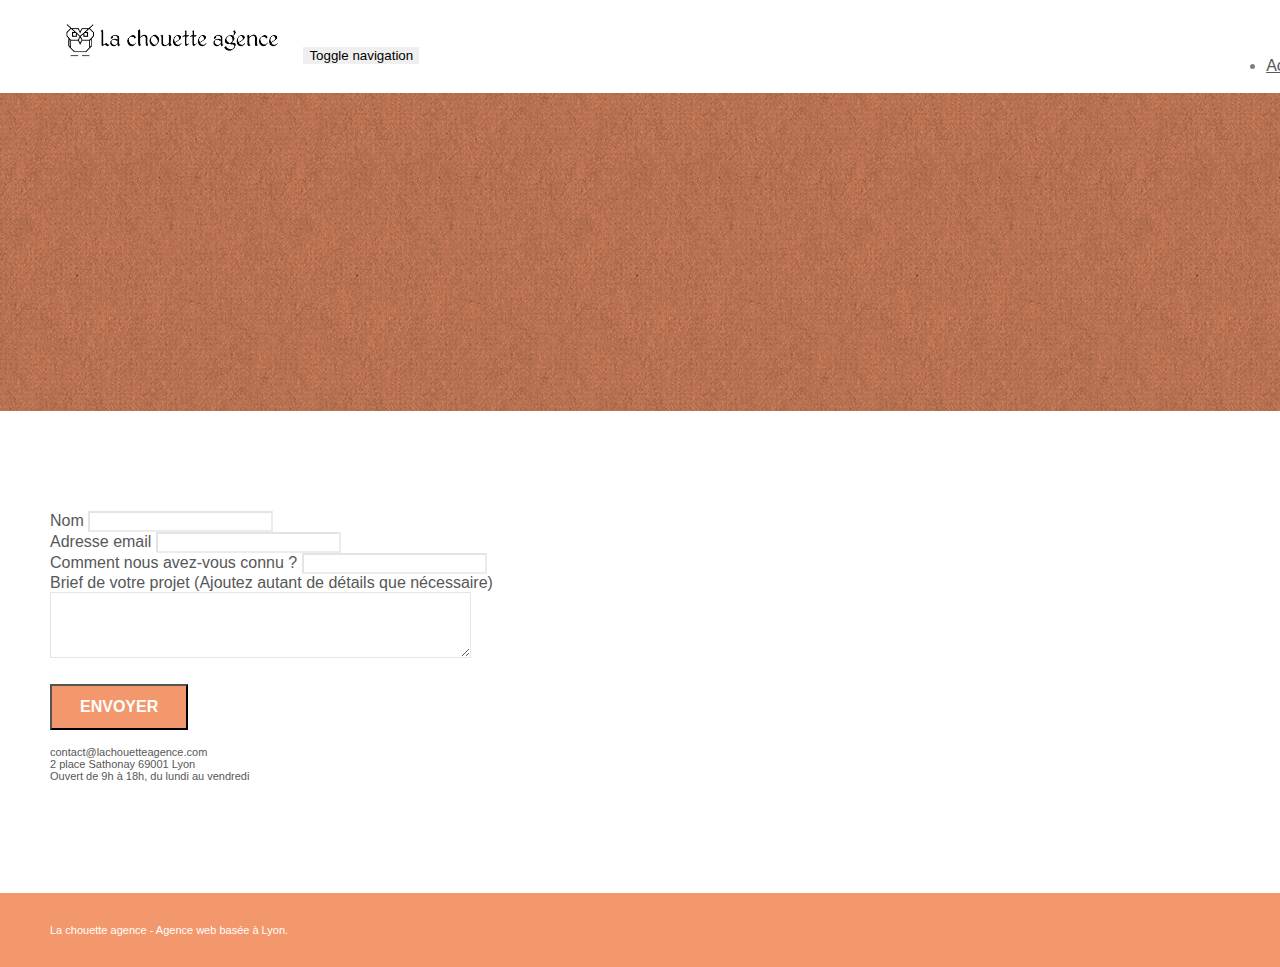
==== page2.html @ d64eed36 "initialize repo" ====
<!doctype html>
<html lang="Default">
<head>
    <meta charset="utf-8">
    <meta name="keywords" content="">
    <meta name="description" content="">
    <meta name="viewport" content="width=device-width, initial-scale=1.0, viewport-fit=cover">
    <link rel="shortcut icon" type="image/png" href="favicon.jpg">

  <link rel="stylesheet" type="text/css" href="./css/bootstrap.min.css">
  <link rel="stylesheet" type="text/css" href="style.css">
  <link rel="stylesheet" type="text/css" href="./css/font-awesome.min.css">
  <link rel="stylesheet" type="text/css" href="./css/et-line.min.css">


  <script src="./js/jquery-2.1.0.min.js"></script>
  <script src="./js/bootstrap.min.js"></script>
  <script src="./js/blocs.min.js"></script>
  <script src="./js/jqBootstrapValidation.js"></script>
  <script src="./js/formHandler.js"></script>
    <title>page2</title>


<!-- Analytics -->

<!-- Analytics END -->

</head>
<body>
<!-- Principal conteneur -->
<div class="page-container">

<!-- bloc-0 -->
<div class="bloc bgc-white l-bloc " id="bloc-0">
  <div class="container bloc-sm">
    <nav class="navbar row">
      <div class="navbar-header">
        <a class="navbar-brand" href="index.html"><img src="img/la-chouette-agence.png" alt="atlanta web design logo" height="40" /></a>
        <button id="nav-toggle" type="button" class="ui-navbar-toggle navbar-toggle" data-toggle="collapse" data-target=".navbar-1">
          <span class="sr-only">Toggle navigation</span><span class="icon-bar"></span><span class="icon-bar"></span><span class="icon-bar"></span>
        </button>
      </div>
      <div class="collapse navbar-collapse navbar-1 special-dropdown-nav">
        <ul class="site-navigation nav navbar-nav">
          <li>
            <a href="index.html">Accueil</a>
          </li>
          <li>
          </li>
          <li>
            <a href="page2.html">page2 &gt;</a>
          </li>
        </ul>
      </div>
    </nav>
  </div>
</div>
<!-- bloc-0 END -->

<!-- bloc-6 -->
<div class="bloc bg-dots-bg bg-repeat bgc-atomic-tangerine d-bloc bloc-bg-texture texture-paper" id="bloc-6">
  <div class="container bloc-lg">
    <div class="row">
      <div class="col-sm-12">
        <h1 class="text-center hero-bloc-text tc-white">
          Parlons web design !
        </h1>
        <p class="text-center mg-lg tc-white tight-width-whitespace">
          Nous sommes ravis que vous souhaitiez collaborer avec notre agence.<br>
          Parlez-nous de votre projet en complétant le formulaire ci-dessous.
        </p>
      </div>
    </div>
  </div>
</div>
<!-- bloc-6 END -->

<!-- bloc-7 -->
<div class="bloc bgc-white l-bloc" id="bloc-7">
  <div class="container bloc-lg">
    <div class="row">
      <div class="col-sm-6">
        <form id="form_1" novalidate success-msg="Your message has been sent." fail-msg="Sorry it seems that our mail server is not responding, Sorry for the inconvenience!">
          <div class="form-group">
            <label>
              Nom
            </label>
            <input id="name" class="form-control" required />
          </div>
          <div class="form-group">
            <label>
              Adresse email
            </label>
            <input id="email" class="form-control" type="email" required />
          </div>
          <div class="form-group">
            <label>
              Comment nous avez-vous connu ?
            </label>
            <input class="form-control" type="email" required id="input_504" />
          </div>
          <div class="form-group">
            <label>
              Brief de votre projet (Ajoutez autant de détails que nécessaire)<br>
            </label><textarea id="message" class="form-control" rows="4" cols="50" required></textarea>
          </div>
          <button class="bloc-button btn btn-lg btn-block cta-hero btn-atomic-tangerine" type="submit">
            Envoyer
          </button>
        </form>
      </div>
      <div class="col-sm-6">
        <p>
          contact@lachouetteagence.com<br>2 place Sathonay 69001 Lyon<br>Ouvert de 9h à 18h, du lundi au vendredi<br>
        </p>
      </div>
    </div>
  </div>
</div>
<!-- bloc-7 END -->

<!-- ScrollToTop Button -->
<a class="bloc-button btn btn-d scrollToTop" onclick="scrollToTarget('1')"><span class="fa fa-chevron-up"></span></a>
<!-- ScrollToTop Button END-->


<!-- Footer - bloc-8 -->
<div class="bloc bgc-atomic-tangerine d-bloc" id="bloc-8">
  <div class="container bloc-sm">
    <div class="row">
      <div class="col-sm-12">
        <p class="text-center white">
          La chouette agence - Agence web basée à Lyon.<br>
        </p>
        <div class="row row-no-gutters social">
          <div class="col-sm-3">
            <div class="text-center">
              <a class="social" href="index.html"><span class="fa fa-twitter icon-md"></span></a>
            </div>
          </div>
          <div class="col-sm-3">
            <div class="text-center">
              <a class="social" href="index.html"><span class="fa fa-facebook icon-md"></span></a>
            </div>
          </div>
          <div class="col-sm-3">
            <div class="text-center">
              <a class="social" href="index.html"><span class="fa fa-dribbble icon-md"></span></a>
            </div>
          </div>
          <div class="col-sm-3">
            <div class="text-center">
              <a class="social" href="index.html"><span class="fa fa-instagram icon-md"></span></a>
            </div>
          </div>
        </div>
      </div>
    </div>
  </div>
</div>
<!-- Footer - bloc-8 END -->

</div>
<!-- Principal conteneur END -->


</body>
</html>
---- style.css ----
body {
    margin: 0;
    padding: 0;
    background: #FFF;
    overflow-x: hidden;
    -webkit-font-smoothing: antialiased;
    -moz-osx-font-smoothing: grayscale;
}

a,
button {
    transition: all .3s ease-in-out;
    outline: none!important;
}

a:hover {
    text-decoration: none;
    cursor: pointer;
}

#page-loading-blocs-notifaction {
    position: fixed;
    top: 0;
    bottom: 0;
    width: 100%;
    z-index: 100000;
    background: #FFFFFF url("img/pageload-spinner.gif") no-repeat center center;
}

.bloc {
    width: 100%;
    clear: both;
    background: 50% 50% no-repeat;
    padding: 0 50px;
    -webkit-background-size: cover;
    -moz-background-size: cover;
    -o-background-size: cover;
    background-size: cover;
    position: relative;
}

.bloc .container {
    padding-left: 0;
    padding-right: 0;
}

.bloc-lg {
    padding: 100px 50px;
}

.bloc-md {
    padding: 50px;
}

.bloc-sm {
    padding: 20px 50px;
}

.bg-center,
.bg-l-edge,
.bg-r-edge,
.bg-t-edge,
.bg-b-edge,
.bg-tl-edge,
.bg-bl-edge,
.bg-tr-edge,
.bg-br-edge,
.bg-repeat {
    -webkit-background-size: auto!important;
    -moz-background-size: auto!important;
    -o-background-size: auto!important;
    background-size: auto!important;
}

.bg-repeat {
    background: repeat;
}

.bg-t-edge {
    background: top no-repeat;
}

.bloc-bg-texture::before {
    content: "";
    background-size: 2px 2px;
    position: absolute;
    top: 0;
    bottom: 0;
    left: 0;
    right: 0;
}

.texture-paper::before {
    background: url("img/texture-paper.png");
    background-size: 280px 280px;
}

.b-parallax {
    background-attachment: fixed;
}

.d-bloc {
    color: rgba(255, 255, 255, .7);
}

.d-bloc button:hover {
    color: rgba(255, 255, 255, .9);
}

.d-bloc .icon-round,
.d-bloc .icon-square,
.d-bloc .icon-rounded,
.d-bloc .icon-semi-rounded-a,
.d-bloc .icon-semi-rounded-b {
    border-color: rgba(255, 255, 255, .9);
}

.d-bloc .divider-h span {
    border-color: rgba(255, 255, 255, .2);
}

.d-bloc .a-btn,
.d-bloc .navbar a,
.d-bloc .navbar-brand,
.d-bloc a .icon-sm,
.d-bloc a .icon-md,
.d-bloc a .icon-lg,
.d-bloc a .icon-xl,
.d-bloc h1 a,
.d-bloc h2 a,
.d-bloc h3 a,
.d-bloc h4 a,
.d-bloc h5 a,
.d-bloc h6 a,
.d-bloc p a {
    color: rgba(255, 255, 255, .6);
}

.d-bloc .a-btn:hover,
.d-bloc .navbar a:hover,
.d-bloc .navbar-brand:hover,
.d-bloc a:hover .icon-sm,
.d-bloc a:hover .icon-md,
.d-bloc a:hover .icon-lg,
.d-bloc a:hover .icon-xl,
.d-bloc h1 a:hover,
.d-bloc h2 a:hover,
.d-bloc h3 a:hover,
.d-bloc h4 a:hover,
.d-bloc h5 a:hover,
.d-bloc h6 a:hover,
.d-bloc p a:hover {
    color: rgba(255, 255, 255, 1);
}

.d-bloc .navbar-toggle .icon-bar {
    background: rgba(255, 255, 255, 1);
}

.d-bloc .btn-wire,
.d-bloc .btn-wire:hover {
    color: rgba(255, 255, 255, 1);
    border-color: rgba(255, 255, 255, 1);
}

.d-bloc .panel {
    color: rgba(0, 0, 0, .5);
}

.d-bloc .panel button:hover {
    color: rgba(0, 0, 0, .7);
}

.d-bloc .panel icon {
    border-color: rgba(0, 0, 0, .7);
}

.d-bloc .panel .divider-h span {
    border-color: rgba(0, 0, 0, .1);
}

.d-bloc .panel .a-btn {
    color: rgba(0, 0, 0, .6);
}

.d-bloc .panel .a-btn:hover {
    color: rgba(0, 0, 0, 1);
}

.d-bloc .panel .btn-wire,
.d-bloc .panel .btn-wire:hover {
    color: rgba(0, 0, 0, .7);
    border-color: rgba(0, 0, 0, .3);
}

.d-bloc .panel,
.l-bloc {
    color: rgba(0, 0, 0, .5);
}

.d-bloc .panel button:hover,
.l-bloc button:hover {
    color: rgba(0, 0, 0, .7);
}

.l-bloc .icon-round,
.l-bloc .icon-square,
.l-bloc .icon-rounded,
.l-bloc .icon-semi-rounded-a,
.l-bloc .icon-semi-rounded-b {
    border-color: rgba(0, 0, 0, .7);
}

.d-bloc .panel .divider-h span,
.l-bloc .divider-h span {
    border-color: rgba(0, 0, 0, .1);
}

.d-bloc .panel .a-btn,
.l-bloc .a-btn,
.l-bloc .navbar a,
.l-bloc .navbar-brand,
.l-bloc a .icon-sm,
.l-bloc a .icon-md,
.l-bloc a .icon-lg,
.l-bloc a .icon-xl,
.l-bloc h1 a,
.l-bloc h2 a,
.l-bloc h3 a,
.l-bloc h4 a,
.l-bloc h5 a,
.l-bloc h6 a,
.l-bloc p a {
    color: rgba(0, 0, 0, .6);
}

.d-bloc .panel .a-btn:hover,
.l-bloc .a-btn:hover,
.l-bloc .navbar a:hover,
.l-bloc .navbar-brand:hover,
.l-bloc a:hover .icon-sm,
.l-bloc a:hover .icon-md,
.l-bloc a:hover .icon-lg,
.l-bloc a:hover .icon-xl,
.l-bloc h1 a:hover,
.l-bloc h2 a:hover,
.l-bloc h3 a:hover,
.l-bloc h4 a:hover,
.l-bloc h5 a:hover,
.l-bloc h6 a:hover,
.l-bloc p a:hover {
    color: rgba(0, 0, 0, 1);
}

.l-bloc .navbar-toggle .icon-bar {
    color: rgba(0, 0, 0, .6);
}

.d-bloc .panel .btn-wire,
.d-bloc .panel .btn-wire:hover,
.l-bloc .btn-wire,
.l-bloc .btn-wire:hover {
    color: rgba(0, 0, 0, .7);
    border-color: rgba(0, 0, 0, .3);
}

.voffset {
    margin-top: 30px;
}

.voffset-lg {
    margin-top: 80px;
}

.row-no-gutters {
    margin-right: 0;
    margin-left: 0;
}

.row.row-no-gutters > [class^="col-"],
.row.row-no-gutters > [class*=" col-"] {
    padding-right: 0;
    padding-left: 0;
}

#bloc-1-hero h1 {
    font-size: 32px;
}

.navbar {
    margin-bottom: 0;
    z-index: 1;
}

.navbar-brand {
    height: auto;
    padding: 3px 15px;
    font-size: 25px;
    font-weight: normal;
    font-weight: 600;
    line-height: 44px;
}

.navbar-brand img {
    max-height: 200px;
    margin: 0 5px 0 0;
    display: inline;
}

.navbar-brand img[src$=svg] {
    min-width: 100px;
}

.nav-center .navbar-brand img {
    margin: 0;
}

.navbar .nav {
    padding-top: 2px;
    margin-right: -16px;
    float: right;
    z-index: 1;
}

.nav > li {
    float: left;
    margin-top: 4px;
    font-size: 16px;
}

.navbar-nav .open .dropdown-menu > li > a {
    text-align: inherit;
}

.nav > li a:hover,
.nav > li a:focus {
    background: transparent;
}

.navbar-toggle {
    margin: 10px 10px 0 0;
    border: 0px;
}

.navbar-toggle:hover {
    background: transparent!important;
}

.navbar-toggle .icon-bar {
    background-color: rgba(0, 0, 0, .5);
    width: 26px;
}

.nav-invert .navbar .nav {
    float: left;
}

.nav-invert .navbar-header,
.nav-invert .navbar-brand {
    float: right;
    position: relative;
    z-index: 2;
}

@media (min-width: 768px) {
    .site-navigation {
        position: absolute;
        top: 50%;
        right: 20px;
        transform: translate(0, -50%);
        -webkit-transform: translateY(-50%);
    }
    .nav > li .dropdown-menu a,
    .nav > li .dropdown-menu a:hover {
        color: #484848;
    }
    .nav-invert .site-navigation {
        left: 0;
        right: 0;
    }
    .nav-center {
        text-align: center;
    }
    .nav-center .navbar-header {
        width: 100%;
    }
    .nav-center .navbar-header,
    .nav-center .navbar-brand,
    .nav-center .nav > li {
        float: none;
        display: inline-block;
    }
    .nav-center .site-navigation {
        position: relative;
        width: 100%;
        right: 0;
        margin-right: 0px;
        margin-top: 20px;
    }
    .nav-center.mini-nav .navbar-toggle {
        float: none;
        margin: 10px auto 0;
    }
}

.nav > li > .dropdown a {
    background: none!important;
    display: block;
    padding: 14px 15px;
}

nav .caret {
    margin: 0 5px;
}

.dropdown-menu .dropdown-menu {
    top: -8px;
    left: 100%;
}

.dropdown-menu .dropmenu-flow-right {
    top: 100%;
    left: 0;
    margin-left: -1px;
    border-top-left-radius: 0;
    border-top-right-radius: 0;
}

.dropdown-menu .dropdown span {
    border: 4px solid black;
    border-top-color: transparent;
    border-right-color: transparent;
    border-bottom-color: transparent;
    margin: 6px -5px 0 0!important;
    float: right;
}

.mg-md {
    margin-top: 10px;
    margin-bottom: 20px;
}

.mg-lg {
    margin-top: 10px;
    margin-bottom: 40px;
}

.btn {
    margin: 0 5px 5px 0;
}

.btn.pull-right {
    margin: 0 0 5px 5px;
}

.btn-d,
.btn-d:hover,
.btn-d:focus {
    color: #FFF;
    background: rgba(0, 0, 0, .3);
}

button {
    outline: none!important;
}

.btn-rd {
    border-radius: 40px;
}

.btn-clean {
    border: 1px solid rgba(0, 0, 0, .08);
    border-bottom-color: rgba(0, 0, 0, .1);
    text-shadow: 0 1px 0 rgba(0, 0, 1, .1);
    box-shadow: 0 1px 3px rgba(0, 0, 1, .25), inset 0 1px 0 0 rgba(255, 255, 255, .15);
}

.icon-md {
    font-size: 30px!important;
}

.icon-lg {
    font-size: 60px!important;
}

.sm-shadow {
    text-shadow: 0 1px 2px rgba(0, 0, 0, .3);
}

.panel-sq,
.panel-sq .panel-heading,
.panel-sq .panel-footer {
    border-radius: 0;
}

.panel-rd {
    border-radius: 30px;
}

.panel-rd .panel-heading {
    border-radius: 29px 29px 0 0;
}

.panel-rd .panel-footer {
    border-radius: 0 0 29px 29px;
}

.form-control {
    border-color: rgba(0, 0, 0, .1);
    box-shadow: none;
}

.scrollToTop {
    width: 40px;
    height: 40px;
    position: fixed;
    bottom: 20px;
    right: 20px;
    opacity: 0;
    z-index: 500;
    transition: all .3s ease-in-out;
}

.scrollToTop span {
    margin-top: 6px;
}

.showScrollTop {
    font-size: 14px;
    opacity: 1;
}

a[data-lightbox] {
    position: relative;
    display: block;
    text-align: center;
}

a[data-lightbox]:hover::before {
    content: "+";
    font-family: "HelveticaNeue-Light", "Helvetica Neue Light", "Helvetica Neue", Helvetica, Arial;
    font-size: 32px;
    width: 50px;
    height: 50px;
    margin-left: -25px;
    border-radius: 50%;
    background: rgba(0, 0, 0, .6);
    color: #FFF;
    font-weight: 100;
    z-index: 1;
    position: absolute;
    top: 50%;
    transform: translateY(-50%);
    -webkit-transform: translateY(-50%);
}

a[data-lightbox]:hover img {
    opacity: 0.6;
    -webkit-animation-fill-mode: none;
    animation-fill-mode: none;
}

#lightbox-modal {
    display: flex;
    align-items: center;
}

#lightbox-modal .modal-dialog {
    width: 90%;
    max-width: 900px;
    margin: 0 auto 0;
}

#lightbox-modal .modal-dialog img {
    max-height: 90vh;
    margin: 0 auto;
}

.lightbox-caption {
    padding: 20px;
    color: #FFF;
    background: rgba(0, 0, 0, .5);
    position: absolute;
    left: 15px;
    right: 15px;
    bottom: 5px;
}

.close-lightbox {
    color: #FFF;
    font-size: 30px;
    position: absolute;
    top: 20px;
    right: 20px;
    z-index: 20;
    background: rgba(0, 0, 0, .5);
    border: none;
    line-height: 30px;
    padding: 0 9px 5px;
    opacity: 0.3;
}

.close-lightbox:hover,
.next-lightbox:hover,
.prev-lightbox:hover {
    opacity: 1.0;
    color: #FFF;
}

.next-lightbox,
.prev-lightbox {
    font-size: 20px;
    color: rgba(255, 255, 255, .9);
    background: rgba(0, 0, 0, .5);
    transition: all .2s ease-in-out;
    position: absolute;
    top: 45%;
    z-index: 1;
    opacity: 0.4;
}

.next-lightbox {
    padding: 6px 8px 1px 13px;
    right: 25px;
}

.prev-lightbox {
    padding: 6px 13px 1px 10px;
    left: 25px;
}

.snapshot-lb .modal-body {
    padding-bottom: 45px;
}

.snapshot-lb .lightbox-caption {
    padding: 0;
    color: rgba(0, 0, 0, .5);
    background: none;
}

h1,
h2,
h3,
h4,
h5,
h6,
p,
label,
.btn,
a {
    font-family: "helvetica";
    font-weight: 400;
    color: #575757!important;
}

.container {
    max-width: 1000px;
}

.hero-bloc-text {
    font-size: 38px;
}

.hero-bloc-text-sub {
    font-size: 36px;
}

.statement-bloc-text {
    line-height: 26px;
    font-style: italic;
    font-size: 20px;
    text-align: center;
    font-weight: lighter;
    max-width: 520px;
    margin: auto auto auto auto;
}

p {
    font-size: 11px;
}

.tight-width-whitespace {
    max-width: 600px;
    margin: auto auto auto auto;
}

.h1 {
    font-size: 20px;
    font-family: "Open Sans";
}

.cta-hero {
    margin-top: 22px;
    color: #FFFFFF!important;
    text-transform: uppercase;
    padding: 12px 28px 12px 28px;
    font-size: 16px;
    font-weight: 700;
}

.social {
    max-width: 400px;
    margin: auto auto auto auto;
}

h2 {
    font-size: 22px;
    line-height: 1.4em;
}

h3 {
    font-size: 15px;
    text-transform: uppercase;
    font-weight: 700;
    color: #333333!important;
}

.med-width-whitespace {
    max-width: 800px;
    margin: auto auto auto auto;
    box-shadow: 0px 0px 0px #000000;
}

h1 {
    color: #333333!important;
}

h4 {
    color: #333333!important;
}

.icons {
    margin-bottom: 14px;
    margin-top: 24px;
}

.white {
    color: #FFFFFF!important;
}

.portfolio-thumb {
    margin-bottom: 24px;
}

.portfolio-row {
    margin-bottom: 44px;
    margin-top: 50px;
}

.avatar {
    box-shadow: 0px 4px 9px rgba(0, 0, 0, 0.3);
}

.black-background {
    background-color: rgba(165, 147, 99, 0.7);
    padding: 40px 40px 40px 40px;
}

.bold-link {
    font-weight: 900;
    text-decoration: underline!important;
}

.bgc-white {
    background-color: #FFFFFF;
}

.bgc-dark-slate-blue {
    background-color: #364577;
}

.bgc-atomic-tangerine {
    background-color: #F3976C;
}

.tc-white {
    color: #F3976C!important;
}

.btn-atomic-tangerine {
    background: #F3976C;
    color: #FFFFFF!important;
}

.btn-atomic-tangerine:hover {
    background: #c27956!important;
    color: #FFFFFF!important;
}

.ltc-white {
    color: #FFFFFF!important;
}

.ltc-white:hover {
    color: #cccccc!important;
}

.ltc-atomic-tangerine {
    color: #F3976C!important;
}

.ltc-atomic-tangerine:hover {
    color: #c27956!important;
}

.icon-dark-slate-blue {
    color: #364577!important;
    border-color: #364577!important;
}

.bg-dots-bg {
    background-image: url("img/dots-bg.png");
}

.bg-lines-h2-bg {
    background-image: url("img/lines-h2-bg.png");
}

.bg-banniere {
    background-image: url("img/la-chouette-agence-banniere.jpg");
}

.bg-presentation {
    background-image: url("img/image-de-presentation.bmp");
}

@media (max-width: 1024px) {
    .bloc {
        padding-left: 20px;
        padding-right: 20px;
    }
    .bloc.full-width-bloc,
    .bloc-tile-2.full-width-bloc .container,
    .bloc-tile-3.full-width-bloc .container,
    .bloc-tile-4.full-width-bloc .container {
        padding-left: 0;
        padding-right: 0;
    }
}

@media (max-width: 992px) and (min-width: 768px) {
    .navbar .nav {
        max-width: 80%
    }
    .nav-center.navbar .nav {
        max-width: 100%
    }
}

@media only screen and (min-device-width: 768px) and (max-device-width: 1024px) and (orientation: landscape) {
    .b-parallax {
        background-attachment: scroll;
    }
}

@media only screen and (min-device-width: 1024px) and (max-device-width: 1366px) and (-webkit-min-device-pixel-ratio: 1.5) {
    .b-parallax {
        background-attachment: scroll;
    }
}

@media (max-width: 991px) {
    .container {
        width: 100%;
    }
    .b-parallax {
        background-attachment: scroll;
    }
    .page-container,
    #hero-bloc {
        overflow-x: hidden;
        position: relative;
    }
    .bloc {
        padding-left: constant(safe-area-inset-left);
        padding-right: constant(safe-area-inset-right);
    }
    .bloc-group,
    .bloc-group .bloc {
        display: block;
        width: 100%;
    }
    .bloc-fill-screen .fill-bloc-top-edge,
    .bloc-fill-screen .fill-bloc-bottom-edge {
        padding: 0 20px;
        padding-left: constant(safe-area-inset-left);
        padding-right: constant(safe-area-inset-right);
    }
}

@media (max-width: 767px) {
    .page-container {
        overflow-x: hidden;
        position: relative;
    }
    h1,
    h2,
    h3,
    h4,
    h5,
    h6,
    p,
    #disqus_thread {
        padding-left: 10px!important;
        padding-right: 10px!important;
    }
    .b-parallax {
        background-attachment: scroll;
    }
    .navbar .nav {
        padding-top: 0;
        border-top: 1px solid rgba(0, 0, 0, .2);
        float: none!important;
    }
    .navbar.row {
        margin-left: 0;
        margin-right: 0;
    }
    .site-navigation {
        position: inherit;
        transform: none;
        -webkit-transform: none;
        -ms-transform: none;
    }
    .nav > li {
        margin-top: 0;
        border-bottom: 1px solid rgba(0, 0, 0, .1);
        background: rgba(0, 0, 0, .05);
        text-align: left;
        padding-left: 15px;
        width: 100%;
    }
    .nav > li:hover {
        background: rgba(0, 0, 0, .08);
    }
    .dropdown .dropdown a .caret {
        float: none;
        margin: 5px 0 0 10px!important;
        border: 4px solid black;
        border-bottom-color: transparent;
        border-right-color: transparent;
        border-left-color: transparent;
    }
    #hero-bloc .navbar .nav {
        background: rgba(0, 0, 0, .8);
    }
    #hero-bloc .navbar .nav a {
        color: rgba(255, 255, 255, .6);
    }
    .hero {
        padding: 50px 0;
    }
    .hero-nav {
        left: -1px;
        right: -1px;
    }
    .navbar-collapse {
        padding: 0;
        overflow-x: hidden;
        -webkit-box-shadow: none;
        box-shadow: none;
    }
    .navbar-brand img {
        max-height: 40px;
        width: auto;
    }
    .nav-invert .navbar-header {
        float: none;
        width: 100%;
    }
    .nav-invert .navbar-toggle {
        float: left;
        margin-left: 10px;
    }
    .bloc {
        padding-left: 0;
        padding-right: 0;
    }
    .bloc-xxl,
    .bloc-xl,
    .bloc-lg {
        padding: 40px 0;
    }
    .bloc-sm,
    .bloc-md {
        padding-left: 0;
        padding-right: 0;
    }
    .bloc-tile-2 .container,
    .bloc-tile-3 .container,
    .bloc-tile-4 .container,
    .bloc-fill-screen .fill-bloc-top-edge,
    .bloc-fill-screen .fill-bloc-bottom-edge {
        padding-left: 0;
        padding-right: 0;
    }
    .a-block {
        padding: 0 10px;
    }
    .btn-dwn {
        display: none;
    }
    .voffset {
        margin-top: 5px;
    }
    .voffset-md {
        margin-top: 20px;
    }
    .voffset-lg {
        margin-top: 30px;
    }
    form {
        padding: 5px;
    }
    .close-lightbox {
        display: inline-block;
    }
    .blocsapp-device-iphone5 {
        background-size: 216px 425px;
        padding-top: 60px;
        width: 216px;
        height: 425px;
    }
    .blocsapp-device-iphone5 img {
        width: 180px;
        height: 320px;
    }
}

@media (max-width: 400px) {
    .bloc {
        padding-left: 0;
        padding-right: 0;
    }
}

@media (max-width: 767px) {
    .bloc-mob-center-text {
        text-align: center;
    }
}
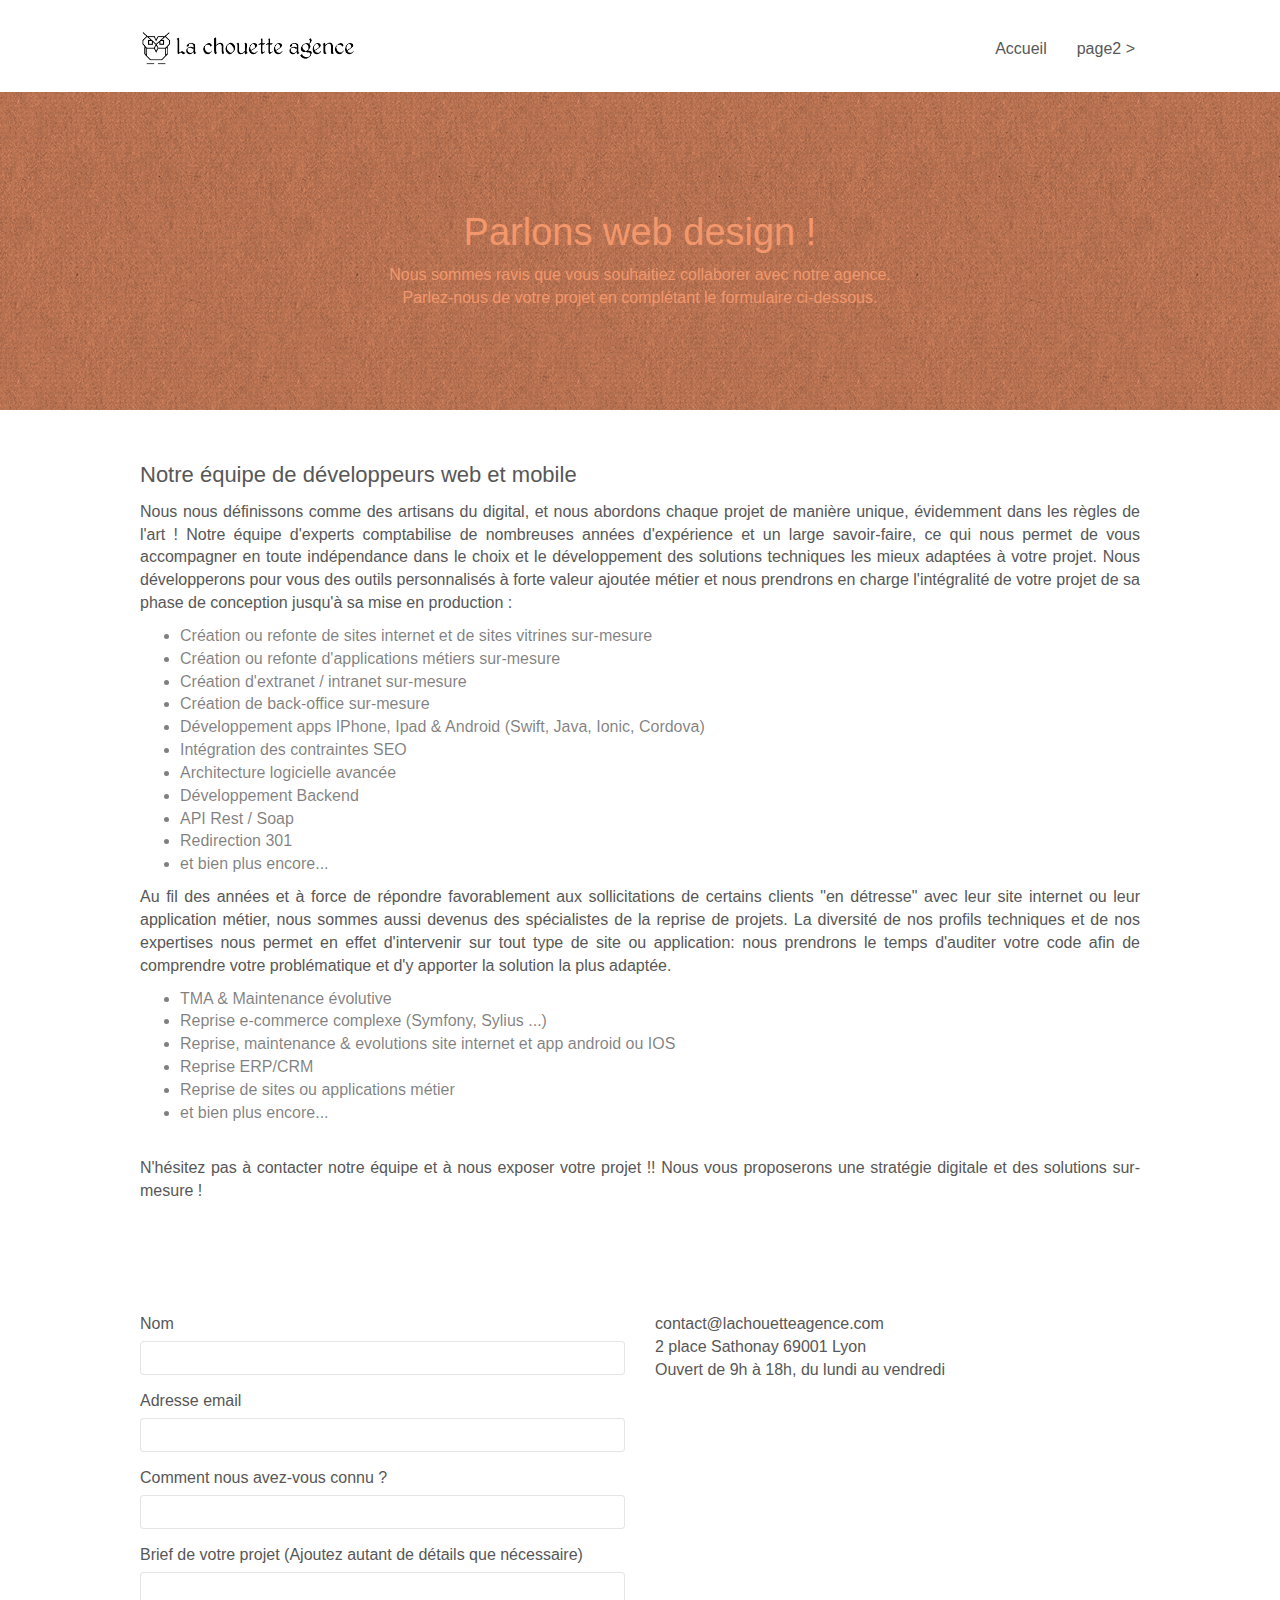
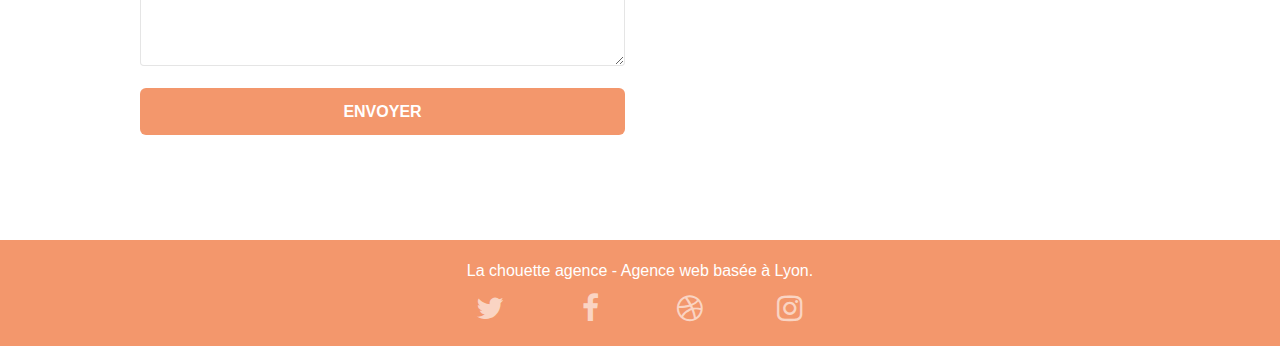
==== commit d4705e5b: "imrpove seo and accessibility" ====
--- a/page2.html
+++ b/page2.html
@@ -1,24 +1,30 @@
 <!doctype html>
-<html lang="Default">
+<html lang="fr">
 <head>
     <meta charset="utf-8">
-    <meta name="keywords" content="">
-    <meta name="description" content="">
+    <meta name="keywords" content="Chouette agence, entreprise webdesign Lyon,
+    agence web Rhone-Alpes, création site internet, création site web, refonte
+    site web et mobile, stratégie digitale, référencement site internet, SEO, UX,
+    UI, développement web, site responsive">
+    <meta name="description" content="Contactez La Chouette agence, une entreprise webdesign
+    basée à Lyon, composée d'une équipe d’experts en développement web et mobile.
+    Exposez-nous vos besoins, nous vous proposerons une solution digitale complète et performante">
     <meta name="viewport" content="width=device-width, initial-scale=1.0, viewport-fit=cover">
     <link rel="shortcut icon" type="image/png" href="favicon.jpg">
 
-  <link rel="stylesheet" type="text/css" href="./css/bootstrap.min.css">
+  <link rel="stylesheet" type="text/css" href="./css/bootstrap.css">
   <link rel="stylesheet" type="text/css" href="style.css">
-  <link rel="stylesheet" type="text/css" href="./css/font-awesome.min.css">
-  <link rel="stylesheet" type="text/css" href="./css/et-line.min.css">
-
-
-  <script src="./js/jquery-2.1.0.min.js"></script>
-  <script src="./js/bootstrap.min.js"></script>
-  <script src="./js/blocs.min.js"></script>
+  <link rel="stylesheet" type="text/css" href="./css/font-awesome.css">
+  <link rel="stylesheet" type="text/css" href="./css/et-line.css">
+
+
+  <script src="./js/jquery-2.1.0.js"></script>
+  <script src="./js/bootstrap.js"></script>
+  <script src="./js/blocs.js"></script>
   <script src="./js/jqBootstrapValidation.js"></script>
   <script src="./js/formHandler.js"></script>
-    <title>page2</title>
+
+  <title>Entreprise webdesign Lyon | Contactez notre équipe d’experts</title>
 
 
 <!-- Analytics -->
@@ -58,7 +64,7 @@
 <!-- bloc-0 END -->
 
 <!-- bloc-6 -->
-<div class="bloc bg-dots-bg bg-repeat bgc-atomic-tangerine d-bloc bloc-bg-texture texture-paper" id="bloc-6">
+<header class="bloc bg-dots-bg bg-repeat bgc-atomic-tangerine d-bloc bloc-bg-texture texture-paper" id="bloc-6">
   <div class="container bloc-lg">
     <div class="row">
       <div class="col-sm-12">
@@ -72,11 +78,59 @@
       </div>
     </div>
   </div>
-</div>
+</header>
 <!-- bloc-6 END -->
-
+<!-- bloc   ajouté -->
+<section class="bloc bgc-white l-bloc">
+  <div class="container bloc-ajoute">
+    <h2>Notre équipe de développeurs web et mobile</h2>
+    <p>
+      Nous nous définissons comme des artisans du digital, et nous abordons chaque
+      projet de manière unique, évidemment dans les règles de l'art ! Notre équipe
+      d'experts comptabilise de nombreuses années d'expérience et un large savoir-faire,
+      ce qui nous permet de vous accompagner en toute indépendance dans le choix et
+      le développement des solutions techniques les mieux adaptées à votre projet.
+      Nous développerons pour vous des outils personnalisés  à forte valeur ajoutée métier
+      et nous prendrons en charge l'intégralité de votre projet de sa phase de conception
+      jusqu'à sa mise en production :
+    </p>
+    <ul>
+      <li>Création ou refonte de sites internet et de sites vitrines sur-mesure</li>
+      <li>Création ou refonte d'applications métiers sur-mesure</li>
+      <li>Création d'extranet / intranet sur-mesure</li>
+      <li>Création de back-office sur-mesure</li>
+      <li>Développement apps IPhone, Ipad & Android (Swift, Java, Ionic, Cordova)
+      </li>
+      <li>Intégration des contraintes SEO</li>
+      <li>Architecture logicielle avancée</li>
+      <li>Développement Backend</li>
+      <li>API Rest / Soap</li>
+      <li>Redirection 301</li>
+      <li>et bien plus encore...</li>
+    </ul>
+    <p> Au fil des années et à force de répondre favorablement aux sollicitations
+      de certains clients "en détresse" avec leur site internet ou leur application métier,
+      nous sommes aussi devenus des spécialistes de la reprise de projets. La diversité de
+      nos profils techniques et de nos expertises nous permet en effet d'intervenir
+      sur tout type de site ou application: nous prendrons le temps d'auditer votre
+      code afin de comprendre votre problématique et d'y apporter la solution la plus
+      adaptée.</p>
+      <ul>
+        <li>TMA & Maintenance évolutive</li>
+        <li>Reprise e-commerce complexe (Symfony, Sylius ...)</li>
+        <li>Reprise, maintenance & evolutions site internet et app android ou IOS</li>
+        <li>Reprise ERP/CRM</li>
+        <li>Reprise de sites ou applications métier</li>
+        <li>et bien plus encore...</li>
+      </ul>
+      <br>
+      <p>N'hésitez pas à contacter notre équipe et à nous exposer votre projet !!
+      Nous vous proposerons une stratégie digitale et des solutions sur-mesure !</p>
+  </div>
+</section>
+<!-- fin bloc   ajouté -->
 <!-- bloc-7 -->
-<div class="bloc bgc-white l-bloc" id="bloc-7">
+<section class="bloc bgc-white l-bloc" id="bloc-7">
   <div class="container bloc-lg">
     <div class="row">
       <div class="col-sm-6">
@@ -116,7 +170,7 @@
       </div>
     </div>
   </div>
-</div>
+</section>
 <!-- bloc-7 END -->
 
 <!-- ScrollToTop Button -->
@@ -125,7 +179,7 @@
 
 
 <!-- Footer - bloc-8 -->
-<div class="bloc bgc-atomic-tangerine d-bloc" id="bloc-8">
+<footer class="bloc bgc-atomic-tangerine d-bloc" id="bloc-8">
   <div class="container bloc-sm">
     <div class="row">
       <div class="col-sm-12">
@@ -157,7 +211,7 @@
       </div>
     </div>
   </div>
-</div>
+</footer>
 <!-- Footer - bloc-8 END -->
 
 </div>
--- a/style.css
+++ b/style.css
@@ -677,7 +677,7 @@
 }
 
 p {
-    font-size: 11px;
+    font-size: 16px;
 }
 
 .tight-width-whitespace {
@@ -822,9 +822,12 @@
 }
 
 .bg-presentation {
-    background-image: url("img/image-de-presentation.bmp");
-}
-
+    background-image: url("img/image-de-presentation.jpg");
+}
+.bloc-ajoute {
+  margin-top: 3rem;
+  text-align: justify;
+}
 @media (max-width: 1024px) {
     .bloc {
         padding-left: 20px;
@@ -1026,6 +1029,10 @@
         width: 180px;
         height: 320px;
     }
+    .bloc-ajoute {
+      margin: 0 auto;
+
+    }
 }
 
 @media (max-width: 400px) {
@@ -1033,10 +1040,15 @@
         padding-left: 0;
         padding-right: 0;
     }
+    .bloc-ajoute {
+      margin: 0 auto;
+
+    }
 }
 
 @media (max-width: 767px) {
     .bloc-mob-center-text {
         text-align: center;
     }
-}
+
+}
--- a/css/et-line.css
+++ b/css/et-line.css
@@ -0,0 +1,519 @@
+@font-face {
+    font-family: et-line;
+    src: url(../fonts/et-line.eot);
+    src: url(../fonts/et-line.eot?#iefix) format('embedded-opentype'), url(../fonts/et-line.woff) format('woff'), url(../fonts/et-line.ttf) format('truetype'), url(../fonts/et-line.svg#et-line) format('svg');
+    font-weight: 400;
+    font-style: normal
+}
+
+.et-icon-adjustments,
+.et-icon-alarmclock,
+.et-icon-anchor,
+.et-icon-aperture,
+.et-icon-attachment,
+.et-icon-bargraph,
+.et-icon-basket,
+.et-icon-beaker,
+.et-icon-bike,
+.et-icon-book-open,
+.et-icon-briefcase,
+.et-icon-browser,
+.et-icon-calendar,
+.et-icon-camera,
+.et-icon-caution,
+.et-icon-chat,
+.et-icon-circle-compass,
+.et-icon-clipboard,
+.et-icon-clock,
+.et-icon-cloud,
+.et-icon-compass,
+.et-icon-desktop,
+.et-icon-dial,
+.et-icon-document,
+.et-icon-documents,
+.et-icon-download,
+.et-icon-dribbble,
+.et-icon-edit,
+.et-icon-envelope,
+.et-icon-expand,
+.et-icon-facebook,
+.et-icon-flag,
+.et-icon-focus,
+.et-icon-gears,
+.et-icon-genius,
+.et-icon-gift,
+.et-icon-global,
+.et-icon-globe,
+.et-icon-googleplus,
+.et-icon-grid,
+.et-icon-happy,
+.et-icon-hazardous,
+.et-icon-heart,
+.et-icon-hotairballoon,
+.et-icon-hourglass,
+.et-icon-key,
+.et-icon-laptop,
+.et-icon-layers,
+.et-icon-lifesaver,
+.et-icon-lightbulb,
+.et-icon-linegraph,
+.et-icon-linkedin,
+.et-icon-lock,
+.et-icon-magnifying-glass,
+.et-icon-map,
+.et-icon-map-pin,
+.et-icon-megaphone,
+.et-icon-mic,
+.et-icon-mobile,
+.et-icon-newspaper,
+.et-icon-notebook,
+.et-icon-paintbrush,
+.et-icon-paperclip,
+.et-icon-pencil,
+.et-icon-phone,
+.et-icon-picture,
+.et-icon-pictures,
+.et-icon-piechart,
+.et-icon-presentation,
+.et-icon-pricetags,
+.et-icon-printer,
+.et-icon-profile-female,
+.et-icon-profile-male,
+.et-icon-puzzle,
+.et-icon-quote,
+.et-icon-recycle,
+.et-icon-refresh,
+.et-icon-ribbon,
+.et-icon-rss,
+.et-icon-sad,
+.et-icon-scissors,
+.et-icon-scope,
+.et-icon-search,
+.et-icon-shield,
+.et-icon-speedometer,
+.et-icon-strategy,
+.et-icon-streetsign,
+.et-icon-tablet,
+.et-icon-target,
+.et-icon-telescope,
+.et-icon-toolbox,
+.et-icon-tools,
+.et-icon-tools-2,
+.et-icon-trophy,
+.et-icon-tumblr,
+.et-icon-twitter,
+.et-icon-upload,
+.et-icon-video,
+.et-icon-wallet,
+.et-icon-wine {
+    font-family: et-line;
+    speak: none;
+    font-style: normal;
+    font-weight: 400;
+    font-variant: normal;
+    text-transform: none;
+    line-height: 1;
+    -webkit-font-smoothing: antialiased;
+    -moz-osx-font-smoothing: grayscale;
+    display: inline-block
+}
+
+.et-icon-mobile:before {
+    content: "\e000"
+}
+
+.et-icon-laptop:before {
+    content: "\e001"
+}
+
+.et-icon-desktop:before {
+    content: "\e002"
+}
+
+.et-icon-tablet:before {
+    content: "\e003"
+}
+
+.et-icon-phone:before {
+    content: "\e004"
+}
+
+.et-icon-document:before {
+    content: "\e005"
+}
+
+.et-icon-documents:before {
+    content: "\e006"
+}
+
+.et-icon-search:before {
+    content: "\e007"
+}
+
+.et-icon-clipboard:before {
+    content: "\e008"
+}
+
+.et-icon-newspaper:before {
+    content: "\e009"
+}
+
+.et-icon-notebook:before {
+    content: "\e00a"
+}
+
+.et-icon-book-open:before {
+    content: "\e00b"
+}
+
+.et-icon-browser:before {
+    content: "\e00c"
+}
+
+.et-icon-calendar:before {
+    content: "\e00d"
+}
+
+.et-icon-presentation:before {
+    content: "\e00e"
+}
+
+.et-icon-picture:before {
+    content: "\e00f"
+}
+
+.et-icon-pictures:before {
+    content: "\e010"
+}
+
+.et-icon-video:before {
+    content: "\e011"
+}
+
+.et-icon-camera:before {
+    content: "\e012"
+}
+
+.et-icon-printer:before {
+    content: "\e013"
+}
+
+.et-icon-toolbox:before {
+    content: "\e014"
+}
+
+.et-icon-briefcase:before {
+    content: "\e015"
+}
+
+.et-icon-wallet:before {
+    content: "\e016"
+}
+
+.et-icon-gift:before {
+    content: "\e017"
+}
+
+.et-icon-bargraph:before {
+    content: "\e018"
+}
+
+.et-icon-grid:before {
+    content: "\e019"
+}
+
+.et-icon-expand:before {
+    content: "\e01a"
+}
+
+.et-icon-focus:before {
+    content: "\e01b"
+}
+
+.et-icon-edit:before {
+    content: "\e01c"
+}
+
+.et-icon-adjustments:before {
+    content: "\e01d"
+}
+
+.et-icon-ribbon:before {
+    content: "\e01e"
+}
+
+.et-icon-hourglass:before {
+    content: "\e01f"
+}
+
+.et-icon-lock:before {
+    content: "\e020"
+}
+
+.et-icon-megaphone:before {
+    content: "\e021"
+}
+
+.et-icon-shield:before {
+    content: "\e022"
+}
+
+.et-icon-trophy:before {
+    content: "\e023"
+}
+
+.et-icon-flag:before {
+    content: "\e024"
+}
+
+.et-icon-map:before {
+    content: "\e025"
+}
+
+.et-icon-puzzle:before {
+    content: "\e026"
+}
+
+.et-icon-basket:before {
+    content: "\e027"
+}
+
+.et-icon-envelope:before {
+    content: "\e028"
+}
+
+.et-icon-streetsign:before {
+    content: "\e029"
+}
+
+.et-icon-telescope:before {
+    content: "\e02a"
+}
+
+.et-icon-gears:before {
+    content: "\e02b"
+}
+
+.et-icon-key:before {
+    content: "\e02c"
+}
+
+.et-icon-paperclip:before {
+    content: "\e02d"
+}
+
+.et-icon-attachment:before {
+    content: "\e02e"
+}
+
+.et-icon-pricetags:before {
+    content: "\e02f"
+}
+
+.et-icon-lightbulb:before {
+    content: "\e030"
+}
+
+.et-icon-layers:before {
+    content: "\e031"
+}
+
+.et-icon-pencil:before {
+    content: "\e032"
+}
+
+.et-icon-tools:before {
+    content: "\e033"
+}
+
+.et-icon-tools-2:before {
+    content: "\e034"
+}
+
+.et-icon-scissors:before {
+    content: "\e035"
+}
+
+.et-icon-paintbrush:before {
+    content: "\e036"
+}
+
+.et-icon-magnifying-glass:before {
+    content: "\e037"
+}
+
+.et-icon-circle-compass:before {
+    content: "\e038"
+}
+
+.et-icon-linegraph:before {
+    content: "\e039"
+}
+
+.et-icon-mic:before {
+    content: "\e03a"
+}
+
+.et-icon-strategy:before {
+    content: "\e03b"
+}
+
+.et-icon-beaker:before {
+    content: "\e03c"
+}
+
+.et-icon-caution:before {
+    content: "\e03d"
+}
+
+.et-icon-recycle:before {
+    content: "\e03e"
+}
+
+.et-icon-anchor:before {
+    content: "\e03f"
+}
+
+.et-icon-profile-male:before {
+    content: "\e040"
+}
+
+.et-icon-profile-female:before {
+    content: "\e041"
+}
+
+.et-icon-bike:before {
+    content: "\e042"
+}
+
+.et-icon-wine:before {
+    content: "\e043"
+}
+
+.et-icon-hotairballoon:before {
+    content: "\e044"
+}
+
+.et-icon-globe:before {
+    content: "\e045"
+}
+
+.et-icon-genius:before {
+    content: "\e046"
+}
+
+.et-icon-map-pin:before {
+    content: "\e047"
+}
+
+.et-icon-dial:before {
+    content: "\e048"
+}
+
+.et-icon-chat:before {
+    content: "\e049"
+}
+
+.et-icon-heart:before {
+    content: "\e04a"
+}
+
+.et-icon-cloud:before {
+    content: "\e04b"
+}
+
+.et-icon-upload:before {
+    content: "\e04c"
+}
+
+.et-icon-download:before {
+    content: "\e04d"
+}
+
+.et-icon-target:before {
+    content: "\e04e"
+}
+
+.et-icon-hazardous:before {
+    content: "\e04f"
+}
+
+.et-icon-piechart:before {
+    content: "\e050"
+}
+
+.et-icon-speedometer:before {
+    content: "\e051"
+}
+
+.et-icon-global:before {
+    content: "\e052"
+}
+
+.et-icon-compass:before {
+    content: "\e053"
+}
+
+.et-icon-lifesaver:before {
+    content: "\e054"
+}
+
+.et-icon-clock:before {
+    content: "\e055"
+}
+
+.et-icon-aperture:before {
+    content: "\e056"
+}
+
+.et-icon-quote:before {
+    content: "\e057"
+}
+
+.et-icon-scope:before {
+    content: "\e058"
+}
+
+.et-icon-alarmclock:before {
+    content: "\e059"
+}
+
+.et-icon-refresh:before {
+    content: "\e05a"
+}
+
+.et-icon-happy:before {
+    content: "\e05b"
+}
+
+.et-icon-sad:before {
+    content: "\e05c"
+}
+
+.et-icon-facebook:before {
+    content: "\e05d"
+}
+
+.et-icon-twitter:before {
+    content: "\e05e"
+}
+
+.et-icon-googleplus:before {
+    content: "\e05f"
+}
+
+.et-icon-rss:before {
+    content: "\e060"
+}
+
+.et-icon-tumblr:before {
+    content: "\e061"
+}
+
+.et-icon-linkedin:before {
+    content: "\e062"
+}
+
+.et-icon-dribbble:before {
+    content: "\e063"
+}
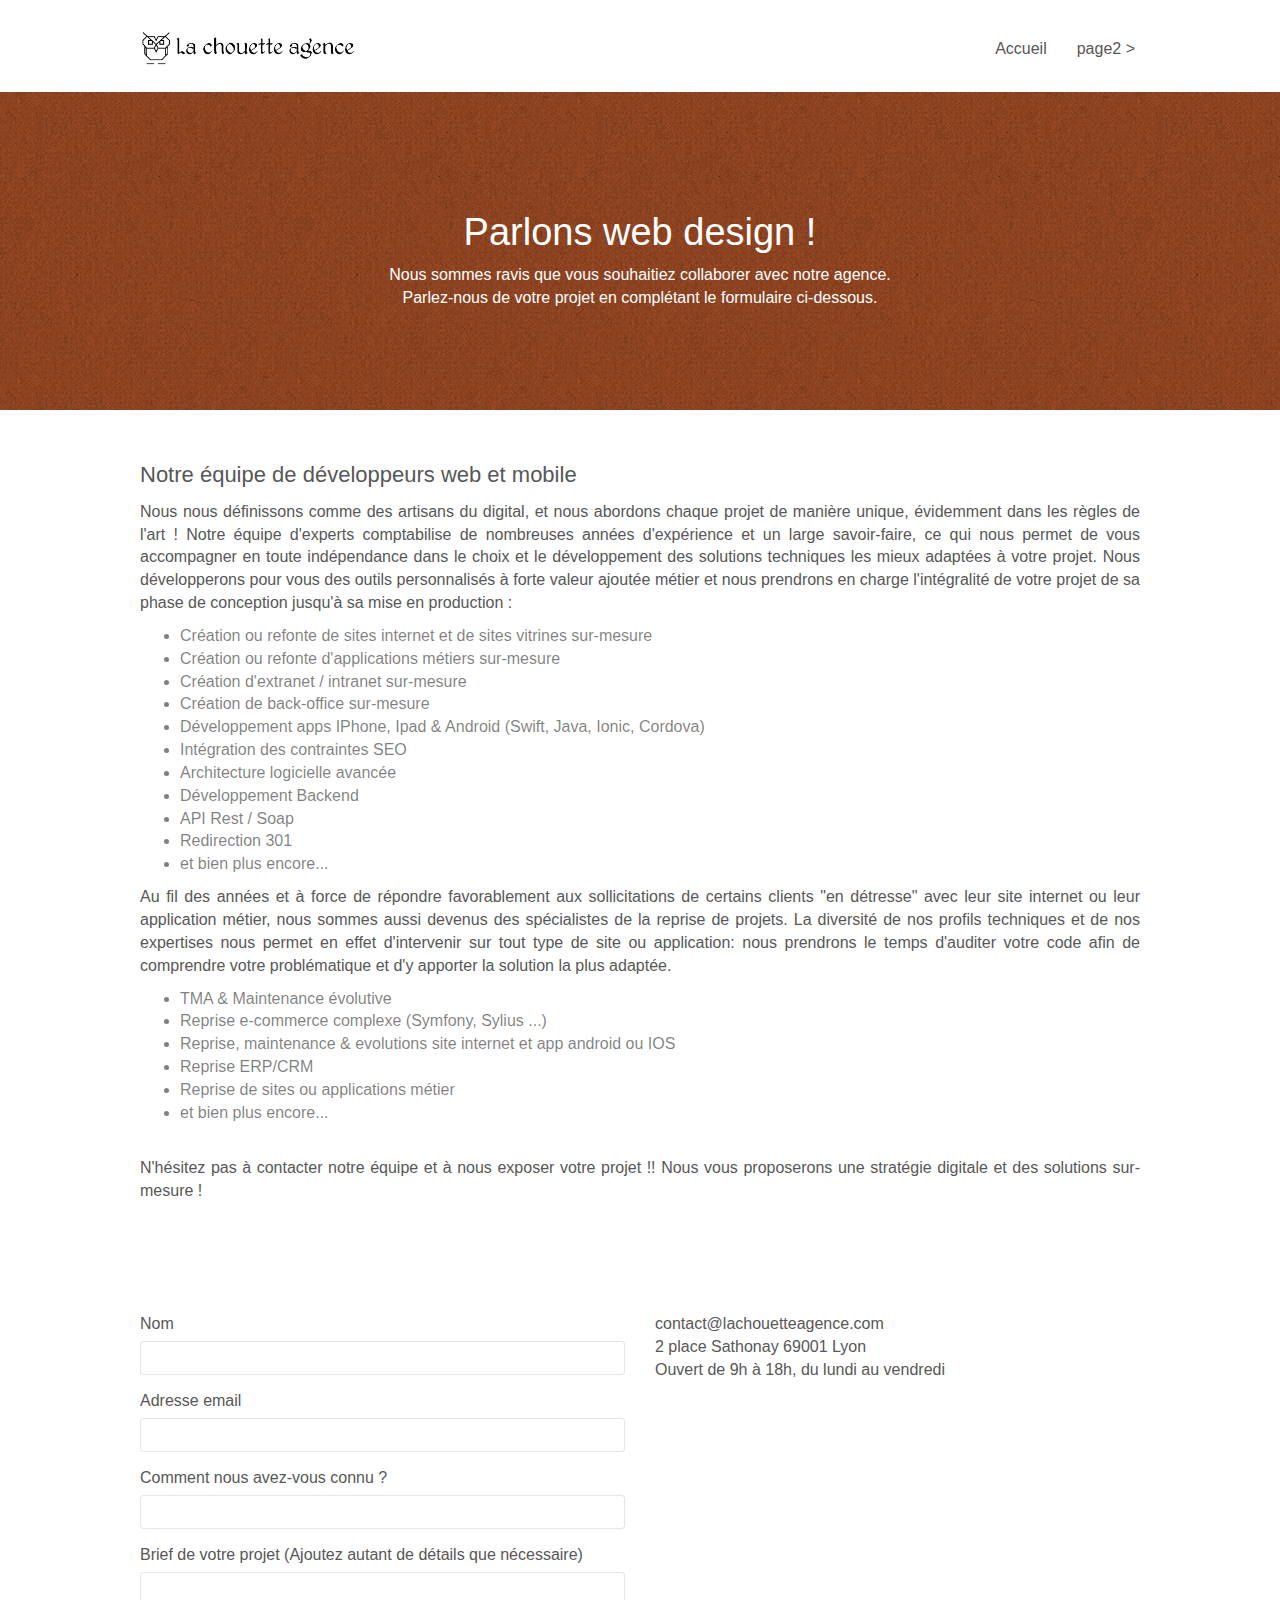
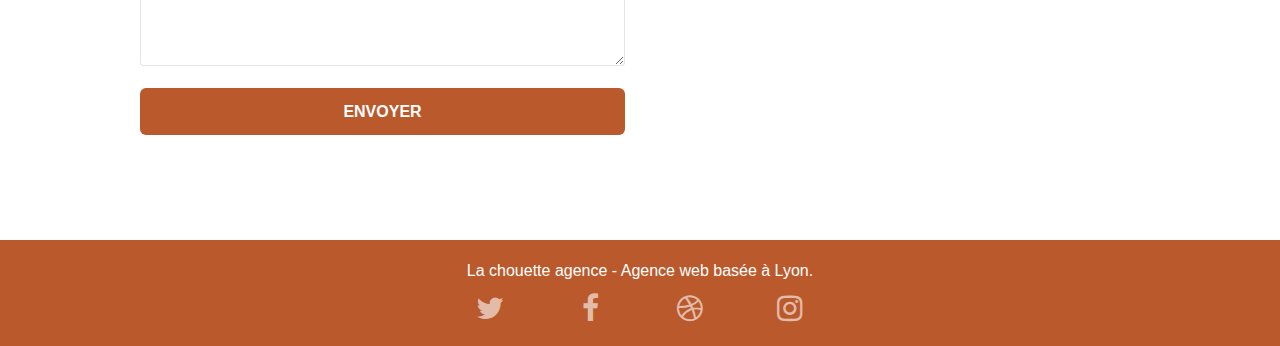
==== commit 9b76b857: "improve contrast on both pages" ====
--- a/page2.html
+++ b/page2.html
@@ -68,10 +68,10 @@
   <div class="container bloc-lg">
     <div class="row">
       <div class="col-sm-12">
-        <h1 class="text-center hero-bloc-text tc-white">
+        <h1 class="text-center hero-bloc-text ltc-white">
           Parlons web design !
         </h1>
-        <p class="text-center mg-lg tc-white tight-width-whitespace">
+        <p class="text-center mg-lg ltc-white tight-width-whitespace">
           Nous sommes ravis que vous souhaitiez collaborer avec notre agence.<br>
           Parlez-nous de votre projet en complétant le formulaire ci-dessous.
         </p>
@@ -189,22 +189,22 @@
         <div class="row row-no-gutters social">
           <div class="col-sm-3">
             <div class="text-center">
-              <a class="social" href="index.html"><span class="fa fa-twitter icon-md"></span></a>
-            </div>
-          </div>
-          <div class="col-sm-3">
-            <div class="text-center">
-              <a class="social" href="index.html"><span class="fa fa-facebook icon-md"></span></a>
-            </div>
-          </div>
-          <div class="col-sm-3">
-            <div class="text-center">
-              <a class="social" href="index.html"><span class="fa fa-dribbble icon-md"></span></a>
-            </div>
-          </div>
-          <div class="col-sm-3">
-            <div class="text-center">
-              <a class="social" href="index.html"><span class="fa fa-instagram icon-md"></span></a>
+              <a class="social" href="index.html" rel="nofollow" aria-label="Lien vers le compte twitter"><span class="fa fa-twitter icon-md"></span></a>
+            </div>
+          </div>
+          <div class="col-sm-3">
+            <div class="text-center">
+              <a class="social" href="index.html" rel="nofollow" aria-label="Lien vers le compte facebook"><span class="fa fa-facebook icon-md"></span></a>
+            </div>
+          </div>
+          <div class="col-sm-3">
+            <div class="text-center">
+              <a class="social" href="index.html" rel="nofollow" aria-label="Lien vers le compte dribble"><span class="fa fa-dribbble icon-md"></span></a>
+            </div>
+          </div>
+          <div class="col-sm-3">
+            <div class="text-center">
+              <a class="social" href="index.html" rel="nofollow" aria-label="Lien vers le compte instagram"><span class="fa fa-instagram icon-md"></span></a>
             </div>
           </div>
         </div>
--- a/style.css
+++ b/style.css
@@ -100,7 +100,7 @@
 }
 
 .d-bloc {
-    color: rgba(255, 255, 255, .7);
+    color: white;
 }
 
 .d-bloc button:hover {
@@ -771,7 +771,7 @@
 }
 
 .bgc-atomic-tangerine {
-    background-color: #F3976C;
+    background-color: #ba592c;
 }
 
 .tc-white {
@@ -779,7 +779,7 @@
 }
 
 .btn-atomic-tangerine {
-    background: #F3976C;
+    background: #ba592c;
     color: #FFFFFF!important;
 }
 
@@ -827,6 +827,12 @@
 .bloc-ajoute {
   margin-top: 3rem;
   text-align: justify;
+}
+.footer-bloc > p {
+  color: white !important;
+}
+.footer-bloc a {
+  color: white !important;
 }
 @media (max-width: 1024px) {
     .bloc {
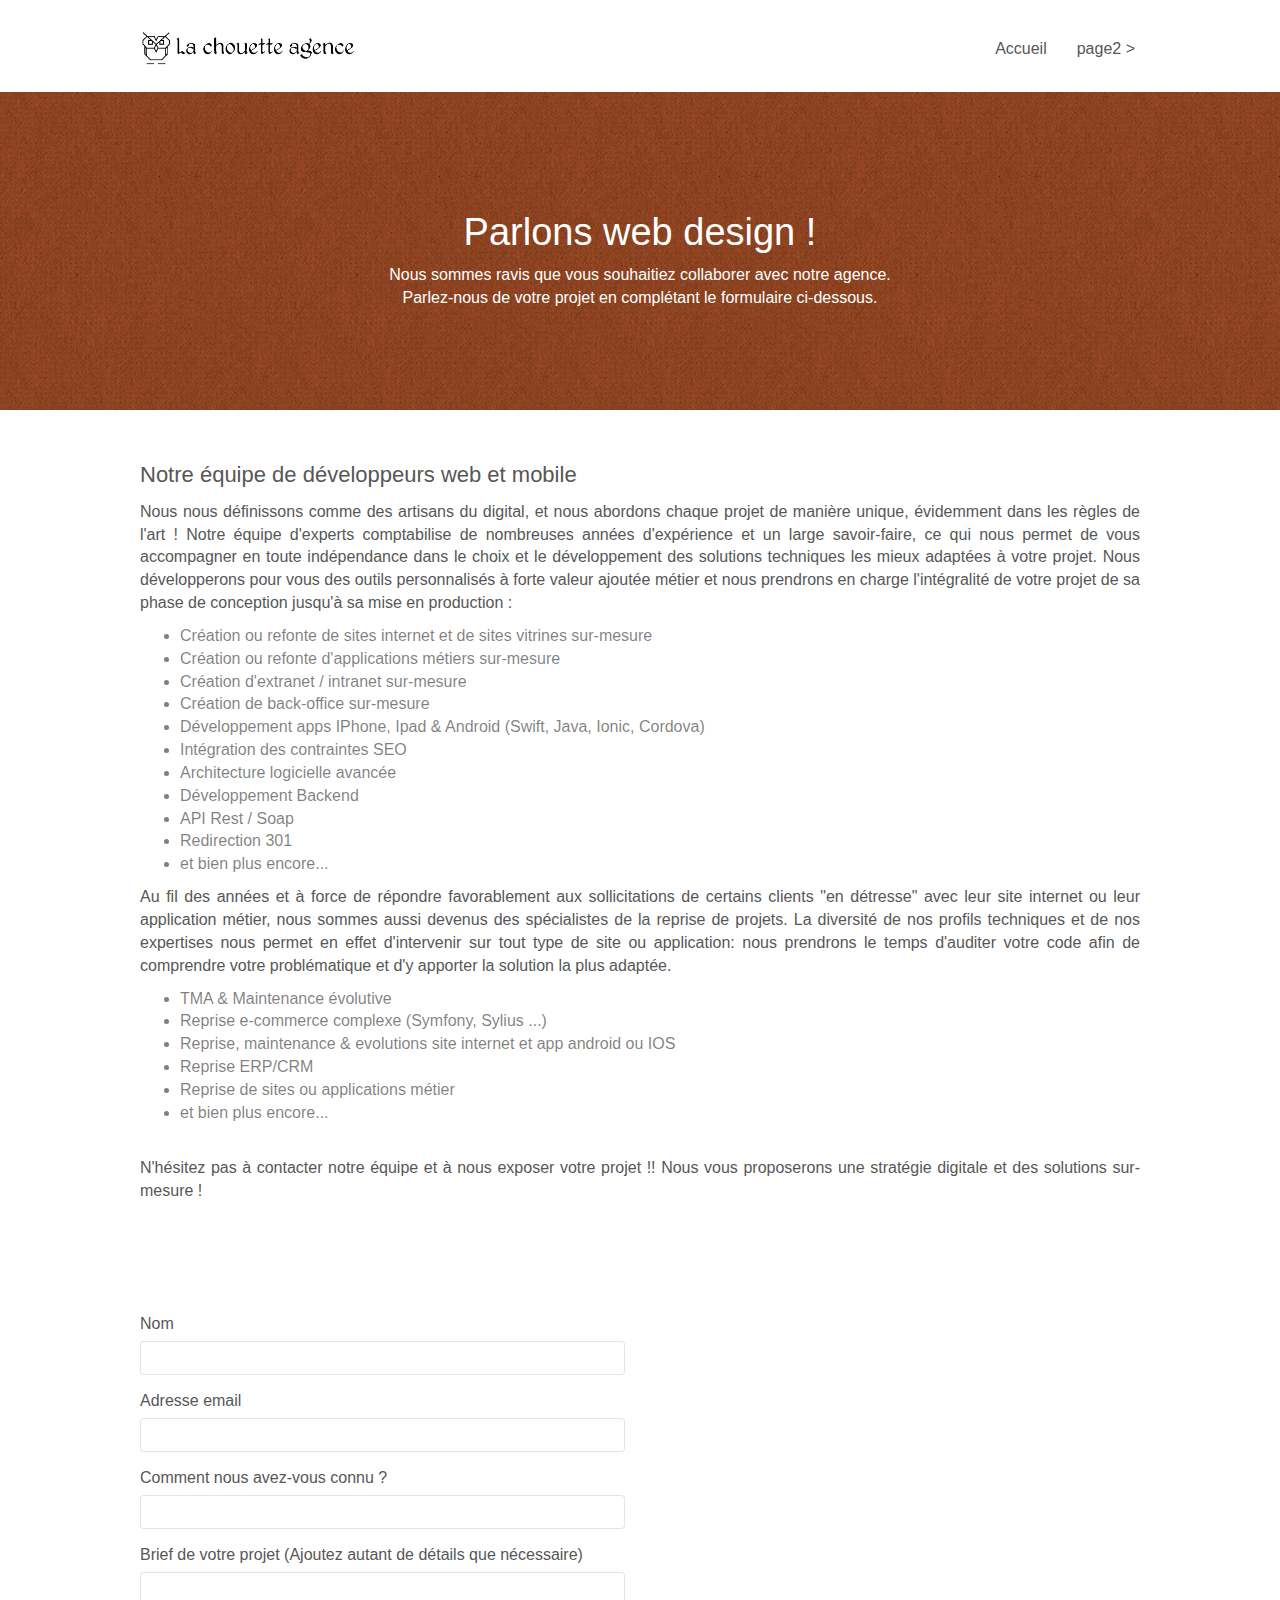
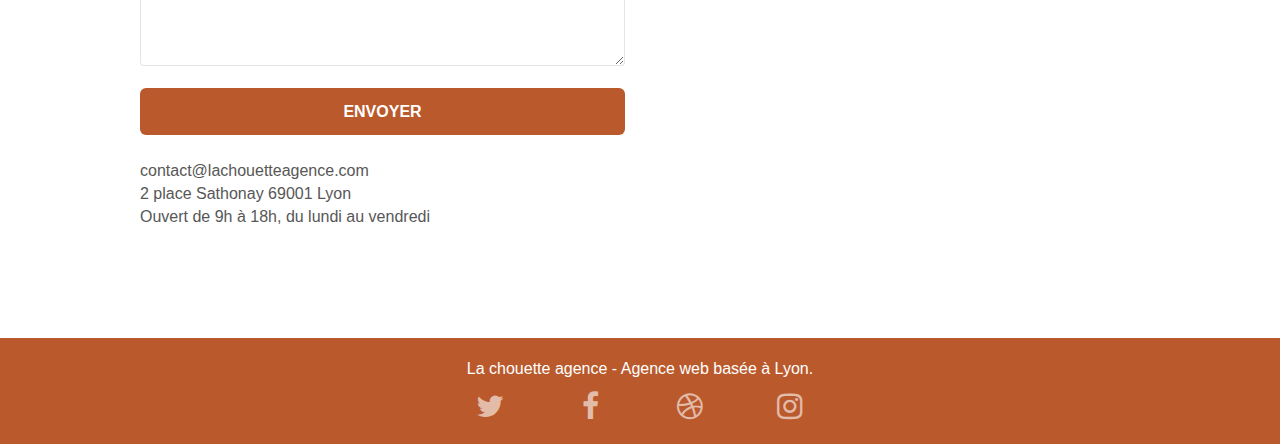
==== commit e7e12ac9: "img" ====
--- a/page2.html
+++ b/page2.html
@@ -136,25 +136,25 @@
       <div class="col-sm-6">
         <form id="form_1" novalidate success-msg="Your message has been sent." fail-msg="Sorry it seems that our mail server is not responding, Sorry for the inconvenience!">
           <div class="form-group">
-            <label>
+            <label for="name">
               Nom
             </label>
             <input id="name" class="form-control" required />
           </div>
           <div class="form-group">
-            <label>
+            <label for="email">
               Adresse email
             </label>
             <input id="email" class="form-control" type="email" required />
           </div>
           <div class="form-group">
-            <label>
+            <label for="input_504">
               Comment nous avez-vous connu ?
             </label>
             <input class="form-control" type="email" required id="input_504" />
           </div>
           <div class="form-group">
-            <label>
+            <label for="message">
               Brief de votre projet (Ajoutez autant de détails que nécessaire)<br>
             </label><textarea id="message" class="form-control" rows="4" cols="50" required></textarea>
           </div>
@@ -163,7 +163,7 @@
           </button>
         </form>
       </div>
-      <div class="col-sm-6">
+      <div class="col-sm-12 contact">
         <p>
           contact@lachouetteagence.com<br>2 place Sathonay 69001 Lyon<br>Ouvert de 9h à 18h, du lundi au vendredi<br>
         </p>
--- a/style.css
+++ b/style.css
@@ -828,6 +828,9 @@
   margin-top: 3rem;
   text-align: justify;
 }
+.contact {
+  margin-top: 20px;
+}
 .footer-bloc > p {
   color: white !important;
 }
@@ -857,13 +860,13 @@
     }
 }
 
-@media only screen and (min-device-width: 768px) and (max-device-width: 1024px) and (orientation: landscape) {
+@media only screen and (min-width:  768px) and (max-width: 1024px) and (orientation: landscape) {
     .b-parallax {
         background-attachment: scroll;
     }
 }
 
-@media only screen and (min-device-width: 1024px) and (max-device-width: 1366px) and (-webkit-min-device-pixel-ratio: 1.5) {
+@media only screen and (min-width:  1024px) and (max-width: 1366px) and (-webkit-min-device-pixel-ratio: 1.5) {
     .b-parallax {
         background-attachment: scroll;
     }
@@ -871,7 +874,7 @@
 
 @media (max-width: 991px) {
     .container {
-        width: 100%;
+        width: 95%;
     }
     .b-parallax {
         background-attachment: scroll;
@@ -881,10 +884,9 @@
         overflow-x: hidden;
         position: relative;
     }
-    .bloc {
-        padding-left: constant(safe-area-inset-left);
-        padding-right: constant(safe-area-inset-right);
-    }
+    /*.bloc {
+        padding: env(safe-area-inset-left) env(safe-area-inset-right);
+    }*/
     .bloc-group,
     .bloc-group .bloc {
         display: block;
@@ -893,8 +895,10 @@
     .bloc-fill-screen .fill-bloc-top-edge,
     .bloc-fill-screen .fill-bloc-bottom-edge {
         padding: 0 20px;
-        padding-left: constant(safe-area-inset-left);
-        padding-right: constant(safe-area-inset-right);
+        /*padding: env(safe-area-inset-left) env(safe-area-inset-right);*/
+    }
+    .bloc-ajoute {
+      margin: 0 auto;
     }
 }
 
@@ -1050,6 +1054,12 @@
       margin: 0 auto;
 
     }
+    .image-texte {
+      display: none;
+    }
+    .hero-bloc-text {
+      font-size: 3.5rem;
+    }
 }
 
 @media (max-width: 767px) {
--- a/css/et-line.css
+++ b/css/et-line.css
@@ -107,7 +107,7 @@
 .et-icon-wallet,
 .et-icon-wine {
     font-family: et-line;
-    speak: none;
+    speak: never;
     font-style: normal;
     font-weight: 400;
     font-variant: normal;
